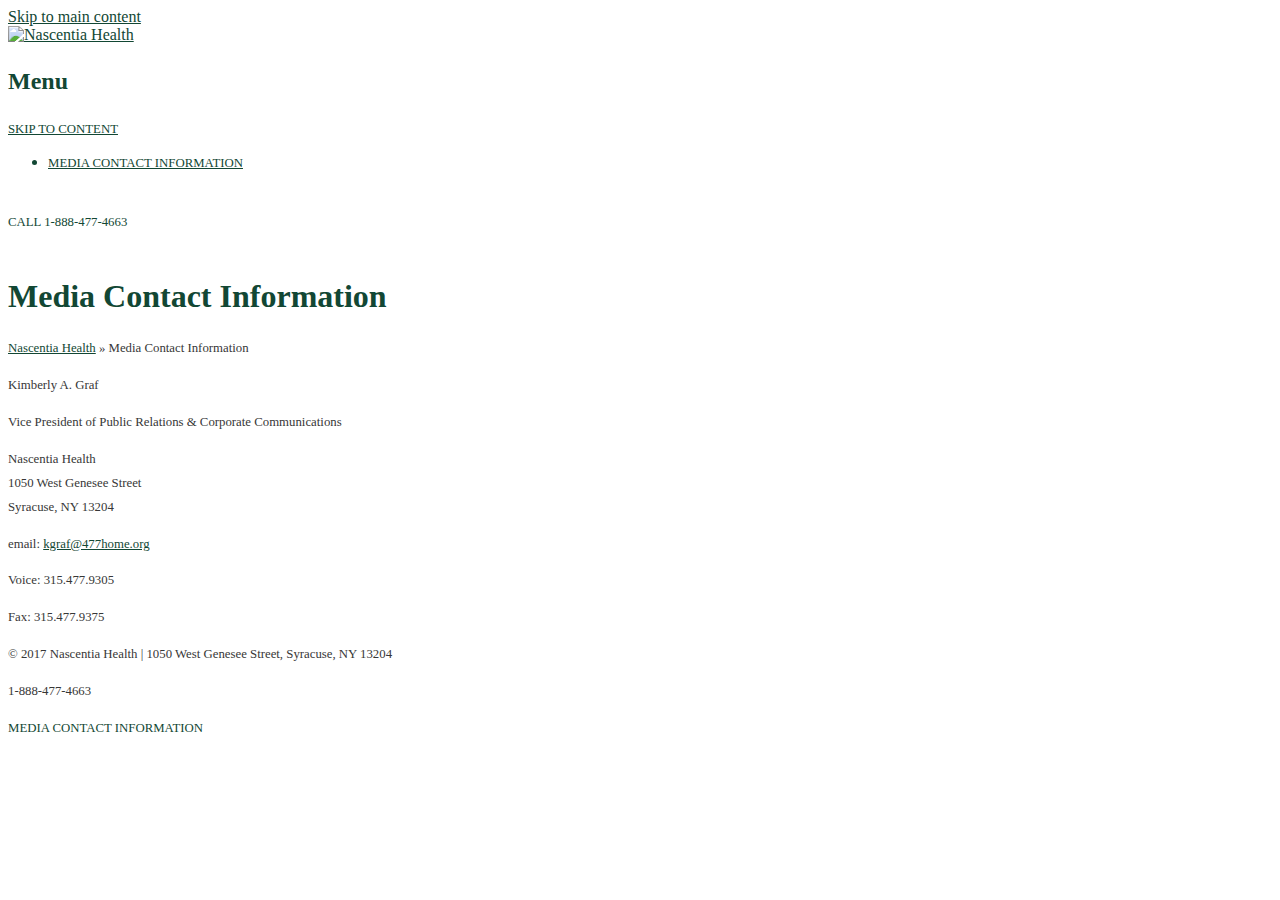
==== media-contact-information/index.html @ ab9d1222 "base site" ====
<!doctype html>
<!-- paulirish.com/2008/conditional-stylesheets-vs-css-hacks-answer-neither/ -->
<!--[if lt IE 7]> <html class="no-js lt-ie9 lt-ie8 lt-ie7" lang="en-US" prefix="og: http://ogp.me/ns#"> <![endif]-->
<!--[if IE 7]>    <html class="no-js lt-ie9 lt-ie8" lang="en-US" prefix="og: http://ogp.me/ns#"> <![endif]-->
<!--[if IE 8]>    <html class="no-js lt-ie9" lang="en-US" prefix="og: http://ogp.me/ns#"> <![endif]-->
<!-- Consider adding a manifest.appcache: h5bp.com/d/Offline -->
<!--[if gt IE 8]><!--> <html class="no-js" lang="en-US" prefix="og: http://ogp.me/ns#"> <!--<![endif]-->

<head>
	<meta charset="UTF-8" />
	<!-- Always force latest IE rendering engine (even in intranet) & Chrome Frame -->
	<meta http-equiv="X-UA-Compatible" content="IE=edge,chrome=1">

	<meta http-equiv="cleartype" content="on">

	<!-- Responsive and mobile friendly stuff -->
	<meta name="HandheldFriendly" content="True">
	<meta name="MobileOptimized" content="320">
	<meta name="viewport" content="width=device-width, initial-scale=1">

	<link rel="profile" href="http://gmpg.org/xfn/11" />
	<link rel="pingback" href="https://www.nascentiahealth.org/xmlrpc.php" />

	<title>Media Contact Information - Nascentia Health</title>

<!-- This site is optimized with the Yoast SEO plugin v4.9 - https://yoast.com/wordpress/plugins/seo/ -->
<meta name="robots" content="noindex,follow"/>
<link rel="canonical" href="https://www.nascentiahealth.org/media-contact-information/" />
<meta property="og:locale" content="en_US" />
<meta property="og:type" content="article" />
<meta property="og:title" content="Media Contact Information - Nascentia Health" />
<meta property="og:description" content="Kimberly A. Graf Vice President of Public Relations &#038; Corporate Communications Nascentia Health 1050 West Genesee Street Syracuse, NY 13204 email: kgraf@477home.org Voice: 315.477.9305 Fax: 315.477.9375" />
<meta property="og:url" content="https://www.nascentiahealth.org/media-contact-information/" />
<meta property="og:site_name" content="Nascentia Health" />
<meta name="twitter:card" content="summary" />
<meta name="twitter:description" content="Kimberly A. Graf Vice President of Public Relations &#038; Corporate Communications Nascentia Health 1050 West Genesee Street Syracuse, NY 13204 email: kgraf@477home.org Voice: 315.477.9305 Fax: 315.477.9375" />
<meta name="twitter:title" content="Media Contact Information - Nascentia Health" />
<!-- / Yoast SEO plugin. -->

<link rel='dns-prefetch' href='//use.typekit.net' />
<link rel='dns-prefetch' href='//fonts.googleapis.com' />
<link rel='dns-prefetch' href='//s.w.org' />
<link rel="alternate" type="application/rss+xml" title="Nascentia Health &raquo; Feed" href="https://www.nascentiahealth.org/feed/" />
<link rel="alternate" type="application/rss+xml" title="Nascentia Health &raquo; Comments Feed" href="https://www.nascentiahealth.org/comments/feed/" />
		<script type="text/javascript">
			window._wpemojiSettings = {"baseUrl":"https:\/\/s.w.org\/images\/core\/emoji\/2.3\/72x72\/","ext":".png","svgUrl":"https:\/\/s.w.org\/images\/core\/emoji\/2.3\/svg\/","svgExt":".svg","source":{"concatemoji":"https:\/\/www.nascentiahealth.org\/wp-includes\/js\/wp-emoji-release.min.js?ver=4.8"}};
			!function(a,b,c){function d(a){var b,c,d,e,f=String.fromCharCode;if(!k||!k.fillText)return!1;switch(k.clearRect(0,0,j.width,j.height),k.textBaseline="top",k.font="600 32px Arial",a){case"flag":return k.fillText(f(55356,56826,55356,56819),0,0),b=j.toDataURL(),k.clearRect(0,0,j.width,j.height),k.fillText(f(55356,56826,8203,55356,56819),0,0),c=j.toDataURL(),b===c&&(k.clearRect(0,0,j.width,j.height),k.fillText(f(55356,57332,56128,56423,56128,56418,56128,56421,56128,56430,56128,56423,56128,56447),0,0),b=j.toDataURL(),k.clearRect(0,0,j.width,j.height),k.fillText(f(55356,57332,8203,56128,56423,8203,56128,56418,8203,56128,56421,8203,56128,56430,8203,56128,56423,8203,56128,56447),0,0),c=j.toDataURL(),b!==c);case"emoji4":return k.fillText(f(55358,56794,8205,9794,65039),0,0),d=j.toDataURL(),k.clearRect(0,0,j.width,j.height),k.fillText(f(55358,56794,8203,9794,65039),0,0),e=j.toDataURL(),d!==e}return!1}function e(a){var c=b.createElement("script");c.src=a,c.defer=c.type="text/javascript",b.getElementsByTagName("head")[0].appendChild(c)}var f,g,h,i,j=b.createElement("canvas"),k=j.getContext&&j.getContext("2d");for(i=Array("flag","emoji4"),c.supports={everything:!0,everythingExceptFlag:!0},h=0;h<i.length;h++)c.supports[i[h]]=d(i[h]),c.supports.everything=c.supports.everything&&c.supports[i[h]],"flag"!==i[h]&&(c.supports.everythingExceptFlag=c.supports.everythingExceptFlag&&c.supports[i[h]]);c.supports.everythingExceptFlag=c.supports.everythingExceptFlag&&!c.supports.flag,c.DOMReady=!1,c.readyCallback=function(){c.DOMReady=!0},c.supports.everything||(g=function(){c.readyCallback()},b.addEventListener?(b.addEventListener("DOMContentLoaded",g,!1),a.addEventListener("load",g,!1)):(a.attachEvent("onload",g),b.attachEvent("onreadystatechange",function(){"complete"===b.readyState&&c.readyCallback()})),f=c.source||{},f.concatemoji?e(f.concatemoji):f.wpemoji&&f.twemoji&&(e(f.twemoji),e(f.wpemoji)))}(window,document,window._wpemojiSettings);
		</script>
		<style type="text/css">
img.wp-smiley,
img.emoji {
	display: inline !important;
	border: none !important;
	box-shadow: none !important;
	height: 1em !important;
	width: 1em !important;
	margin: 0 .07em !important;
	vertical-align: -0.1em !important;
	background: none !important;
	padding: 0 !important;
}
</style>
<link rel='stylesheet' id='normalize-css'  href='https://www.nascentiahealth.org/wp-content/themes/sitepoint-base-mpw/css/normalize.css?ver=4.1.1' type='text/css' media='all' />
<link rel='stylesheet' id='fontawesome-css'  href='https://www.nascentiahealth.org/wp-content/themes/sitepoint-base-mpw/css/font-awesome.min.css?ver=4.6.3' type='text/css' media='all' />
<link rel='stylesheet' id='unsemanticgrid-css'  href='https://www.nascentiahealth.org/wp-content/themes/sitepoint-base-mpw/css/unsemantic.css?ver=1.0.0' type='text/css' media='all' />
<link rel='stylesheet' id='sitepoint-fonts-css'  href='//fonts.googleapis.com/css?family=Open+Sans:400,400i,700,700i|Dosis:700&#038;subset=latin' type='text/css' media='all' />
<link rel='stylesheet' id='sitepoint-base-parent-style-css'  href='https://www.nascentiahealth.org/wp-content/themes/sitepoint-base-mpw/style.css?ver=4.8' type='text/css' media='all' />
<link rel='stylesheet' id='sitepoint-base-style-css'  href='https://www.nascentiahealth.org/wp-content/themes/nacscentia-landing/style.css?ver=1.0.1498163728' type='text/css' media='all' />

<!-- Begin Custom CSS -->
<style type="text/css" id="cusomtimzer-mods-css">
.primary{color:#7a9c3e;}.primary-section{background-color:#7a9c3e;}.secondary{color:;}.secondary-section{background-color:;}.site-header,.nav-holder,#headercontainer{background-color:;}.nav-collapse,.nav-collapse ul,.navigation_container,.main-navigation ul ul{background-color:#ffffff;}.site-footer,#footercontainer{background-color:#ffffff;}.site-header{color:#124734;}.nav-collapse a,.main-navigation a,.nav-container a,.nav-collapse a:visited,.main-navigation a:visited,.nav-container a:visited,.main-small-navigation a,.main-small-navigation a:visited,.main-navigation ul ul a{color:#124734;}.nav-collapse a:hover,.main-navigation a:hover,.nav-container a:hover,.nav-collapse a:focus,.nav-collapse a:active,.main-navigation a:focus,.main-navigation a:active,.nav-container a:focus,.nav-container a:active,.main-small-navigation a:hover,.main-small-navigation a:focus,.main-small-navigation a:active,.main-navigation ul ul :hover > a,.main-navigation ul ul a:hover,.main-navigation .current-menu-item > a,.main-navigation .current_page_item > a,.main-navigation li:hover > a,.main-small-navigation a:visited:hover,.main-navigation li:visited:hover > a{color:#124734;}.nav-toggle,a.nav-toggle,.nav-container .nav-toggle,.nav-container a.nav-toggle,.menu-toggle{color:#124734;border-color:#124734;}.nav-toggle:hover,a.nav-toggle:hover,.nav-container .nav-toggle:hover,.nav-container a.nav-toggle:hover,.menu-toggle:hover,.menu-toggle.toggled-on{color:#124734;border-color:#124734;}.site-footer,#footercontainer,#subfootercontainer,#subfootercontainer a{color:#373737;}body{color:#373737;font-size:16px;font-size:1rem;}.highlight{color:#7a9c3e;}h1,h2,h3,h4,h5,h6{color:#124734;}a,a:visited{color:#124734;}a:hover,a:focus,a:active{color:#124734;}.border,.border-right,.border-left,.border-top,.border-bottom{border-color:#959595;}.button,.btn,input[type="submit"]{background-color:#7a9c3e;}.button,.btn,.button:visited,.btn:visited,input[type="submit"]{color:#ffffff;border-color:#7a9c3e;}.button a,.btn a,input[type="submit"]{color:#ffffff;border-color:#7a9c3e;}.button:hover,.btn:hover,input[type="submit"]:hover{background-color:#7a9c3e;border-color:#7a9c3e;color:#ffffff;}.button:hover a,.btn:hover a,input[type="submit"]:hover{color:#ffffff;border-color:#7a9c3e;}.nav-collapse a,.main-navigation a{font-size:18px;font-size:1.125rem;}h1{font-size:32px;font-size:2rem;}h2{font-size:28px;font-size:1.75rem;}h3{font-size:24px;font-size:1.5rem;}h4{font-size:20px;font-size:1.25rem;}
</style>
<!-- End Custom CSS -->
<script type='text/javascript' src='https://www.nascentiahealth.org/wp-includes/js/jquery/jquery.js?ver=1.12.4'></script>
<script type='text/javascript' src='https://www.nascentiahealth.org/wp-includes/js/jquery/jquery-migrate.min.js?ver=1.4.1'></script>
<script type='text/javascript' src='https://www.nascentiahealth.org/wp-content/themes/nacscentia-landing/js/nacentia.js?ver=4.8'></script>
<link rel='https://api.w.org/' href='https://www.nascentiahealth.org/wp-json/' />
<link rel="EditURI" type="application/rsd+xml" title="RSD" href="https://www.nascentiahealth.org/xmlrpc.php?rsd" />
<link rel="wlwmanifest" type="application/wlwmanifest+xml" href="https://www.nascentiahealth.org/wp-includes/wlwmanifest.xml" /> 
<meta name="generator" content="WordPress 4.8" />
<link rel='shortlink' href='https://www.nascentiahealth.org/?p=11' />
<link rel="alternate" type="application/json+oembed" href="https://www.nascentiahealth.org/wp-json/oembed/1.0/embed?url=https%3A%2F%2Fhttps://www.nascentiahealth.org%2Fmedia-contact-information%2F" />
<link rel="alternate" type="text/xml+oembed" href="https://www.nascentiahealth.org/wp-json/oembed/1.0/embed?url=https%3A%2F%2Fhttps://www.nascentiahealth.org%2Fmedia-contact-information%2F&#038;format=xml" />
		<style type="text/css">.recentcomments a{display:inline !important;padding:0 !important;margin:0 !important;}</style>
				<style type="text/css" id="wp-custom-css">
			/*
You can add your own CSS here.

Click the help icon above to learn more.
*/



.nav-collapse a, .main-navigation a {
	font-size:0.8rem;
	text-transform:uppercase;
	}

.header-right-outer {
	text-transform:uppercase;
	font-size:0.9rem;
	padding:10px 0;
	}



.hero-text {
	font-size:34px;
	line-height:44px;
	font-family:'filson-pro', sans-serif;
	}

.button {
	padding: 16px 28px 14px;
	border-radius:12px;
	font-family:'filson-pro', sans-serif;
	}

h2 {
	font-family:'filson-pro', sans-serif;
	font-weight:100;
	}

p.coming-soon-text {
	font-size:0.8rem;
	color:#124734;
	margin-top:20px;
}

div.logo-columns{
	margin-top:80px;
	}

#letter h2 {
	margin:40px 80px;
	font-size:30px;
	line-height:42px;
	}

p {
	font-size:0.8rem;
	line-height:1.5rem;
	}



.signature-name{
	font-size:0.8rem;
	line-height:1.5rem;
	}

#letter .content-width {
	max-width:950px;
	}

.copyright-link {
	text-transform:uppercase;
	text-decoration:none;
	}


@media screen and (max-width:900px) {

	#letter h2 {
	font-size:24px;
	line-height:32px;
	margin:40px 20px;
	}

}		</style>
	</head>

<body class="page-template page-template-templates page-template-template-full-width page-template-templatestemplate-full-width-php page page-id-11 wp-custom-logo">

<div id="wrapper" class="hfeed site">

	<div class="visuallyhidden skip-link"><a href="#primary">Skip to main content</a></div>
 	<div id="headercontainer">

		<header id="masthead" class="grid-container site-header" role="banner">
							<div class="mobile-grid-100 grid-30 tablet-grid-30 site-title">
											<a href="https://www.nascentiahealth.org/" class="custom-logo-link" rel="home" itemprop="url"><img width="417" height="174" src="https://www.nascentiahealth.org/wp-content/uploads/2017/06/Nascentia-Logo.png" class="custom-logo" alt="Nascentia Health" itemprop="logo" srcset="https://www.nascentiahealth.org/wp-content/uploads/2017/06/Nascentia-Logo.png 417w, https://www.nascentiahealth.org/wp-content/uploads/2017/06/Nascentia-Logo-300x125.png 300w" sizes="(max-width: 417px) 100vw, 417px" /></a>			</div> <!-- /.grid-40.site-title -->
							<div class="mobile-grid-100 grid-70 tablet-grid-70 site-nav">
							<nav id="site-navigation" class="main-navigation" role="navigation">
					<h3 class="menu-toggle assistive-text"><i class="fa nav-icon"></i>Menu</h3>
					<div class="assistive-text skip-link"><a href="#content" title="Skip to content">Skip to content</a></div>
						<div class="navigation_container"><ul id="menu-main-nav" class="navigation nav-menu"><li id="menu-item-13" class="menu-item menu-item-type-post_type menu-item-object-page current-menu-item page_item page-item-11 current_page_item menu-item-13"><a href="https://www.nascentiahealth.org/media-contact-information/">Media Contact Information</a></li>
</ul></div>				</nav> <!-- /.site-navigation.main-navigation -->
									<div class="header-right-outer">
						<div id="text-4" class="header-right-widget widget_text">			<div class="textwidget"><p>Call 1-888-477-4663</p>
</div>
		</div>					</div>
										</div> <!-- /.grid-60 -->
									</header> <!-- /#masthead.grid-container.site-header -->

	</div> <!-- /#headercontainer -->


	
<div id="maincontentcontainer">
	<div id="primary" class="grid-container site-content" role="main">
		<div class="grid-100 content-container">

			
									
<article id="post-11" class="post-11 page type-page status-publish hentry">
			<header class="entry-header">
			<h1 class="entry-title">Media Contact Information</h1>


<p id="breadcrumbs"><span xmlns:v="http://rdf.data-vocabulary.org/#"><span typeof="v:Breadcrumb"><a href="https://www.nascentiahealth.org/" rel="v:url" property="v:title">Nascentia Health</a> » <span class="breadcrumb_last">Media Contact Information</span></span></span></p>

					</header>
		<div class="entry-content">
		<p>Kimberly A. Graf</p>
<p>Vice President of Public Relations &#038; Corporate Communications</p>
<p>Nascentia Health<br />
1050 West Genesee Street<br />
Syracuse, NY  13204</p>
<p>email: <a href="mailto:kgraf@477home.org">kgraf@477home.org</a></p>
<p>Voice: 315.477.9305</p>
<p>Fax: 315.477.9375</p>
			</div><!-- /.entry-content -->
	<footer class="entry-meta">
			</footer><!-- /.entry-meta -->
</article><!-- /#post -->
				
			
		</div> <!-- /.grid-100 -->
	</div><!-- /#primary.grid-container.site-content -->
</div> <!-- /#maincontentcontainer -->


		<div id="prefootercontainer">

		

	</div> <!-- /.footercontainer -->
	<div id="footercontainer">

		
	<footer class="site-footer grid-container" role="contentinfo">
						<div class="grid-33 tablet-grid-33 mobile-grid-100 footer-section-1">
					<div class="widget-area" role="complementary">
						<aside id="text-2" class="widget widget_text">			<div class="textwidget"><p><span class="footer-block">© 2017 Nascentia Health</span> <span class="footer-divider">| </span><span class="footer-block">1050 West Genesee Street, Syracuse, NY 13204</span></p>
</div>
		</aside>					</div>
				</div> <!-- /.grid-33 tablet-grid-33 mobile-grid-100 -->
							<div class="grid-33 tablet-grid-33 mobile-grid-100 footer-section-2">
					<div class="widget-area" role="complementary">
						<aside id="text-6" class="widget widget_text">			<div class="textwidget"><p>1-888-477-4663</p>
</div>
		</aside>					</div>
				</div> <!-- /.grid-33 tablet-grid-33 mobile-grid-100 -->
							<div class="grid-33 tablet-grid-33 mobile-grid-100 footer-section-3">
					<div class="widget-area" role="complementary">
						<aside id="text-3" class="widget widget_text">			<div class="textwidget"><p><a class="copyright-link" href="https://www.nascentiahealth.org/media-contact-information/">Media Contact Information</a></p>
</div>
		</aside>					</div>
				</div> <!-- /.grid-33 tablet-grid-33 mobile-grid-100 -->
				</footer> <!-- /.site-footer.grid-container -->


	</div> <!-- /.footercontainer -->
		<div id="subfootercontainer">
			<div class="grid-container">
				<div class="grid-100">
					
				</div> <!-- /.grid-100 -->
			</div> <!-- /.grid-container.smallprint -->
		</div>

</div> <!-- /.#wrapper.hfeed.site -->

<script type='text/javascript' src='https://use.typekit.net/apf1gvn.js'></script>
<script type='text/javascript'>
try{Typekit.load({ async: true });}catch(e){}
</script>
<script type='text/javascript' src='https://www.nascentiahealth.org/wp-includes/js/wp-embed.min.js?ver=4.8'></script>
</body>

</html>
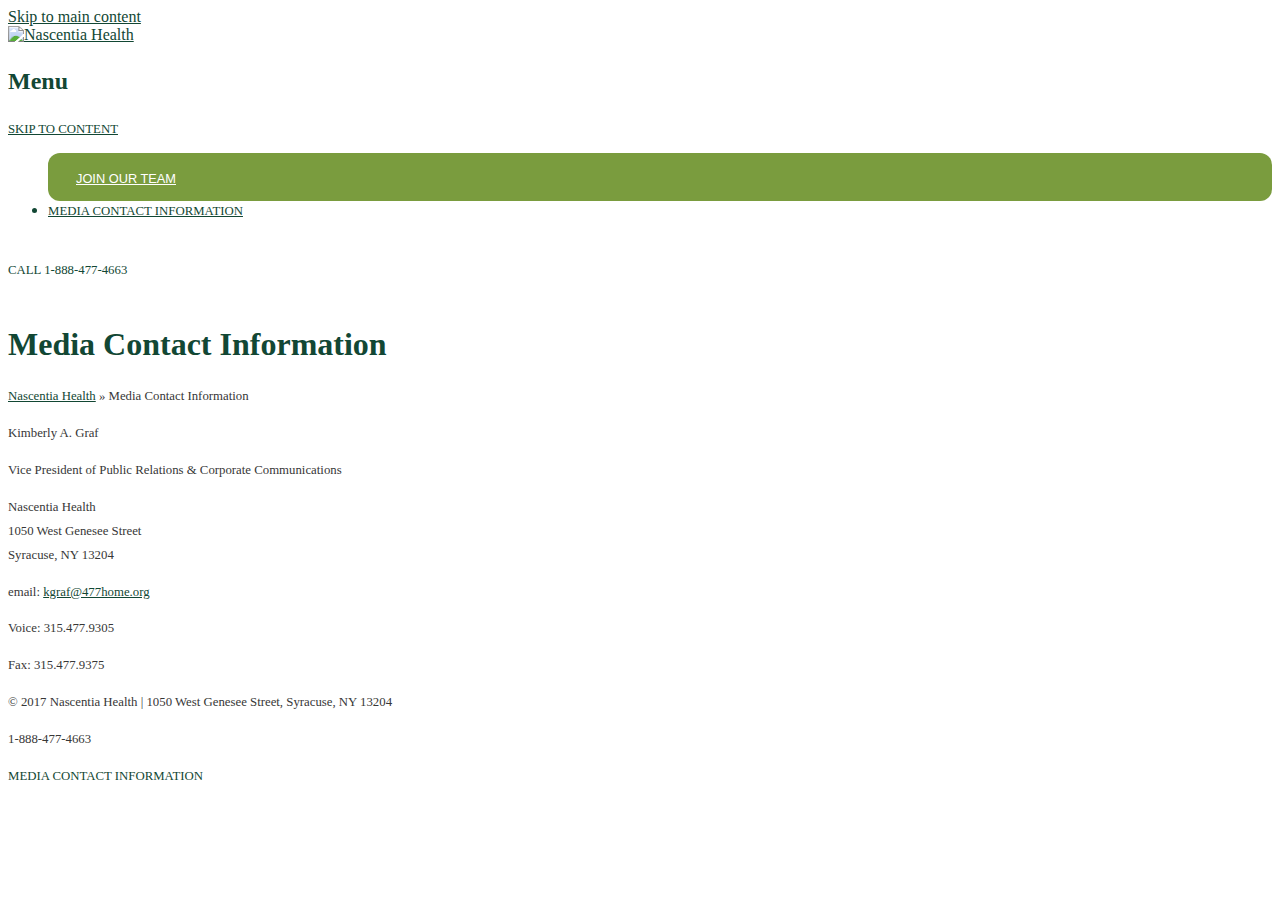
==== commit 475f740c: "Update site" ====
--- a/media-contact-information/index.html
+++ b/media-contact-information/index.html
@@ -43,7 +43,7 @@
 <link rel="alternate" type="application/rss+xml" title="Nascentia Health &raquo; Feed" href="https://www.nascentiahealth.org/feed/" />
 <link rel="alternate" type="application/rss+xml" title="Nascentia Health &raquo; Comments Feed" href="https://www.nascentiahealth.org/comments/feed/" />
 		<script type="text/javascript">
-			window._wpemojiSettings = {"baseUrl":"https:\/\/s.w.org\/images\/core\/emoji\/2.3\/72x72\/","ext":".png","svgUrl":"https:\/\/s.w.org\/images\/core\/emoji\/2.3\/svg\/","svgExt":".svg","source":{"concatemoji":"https:\/\/www.nascentiahealth.org\/wp-includes\/js\/wp-emoji-release.min.js?ver=4.8"}};
+			window._wpemojiSettings = {"baseUrl":"https:\/\/s.w.org\/images\/core\/emoji\/2.3\/72x72\/","ext":".png","svgUrl":"https:\/\/s.w.org\/images\/core\/emoji\/2.3\/svg\/","svgExt":".svg","source":{"concatemoji":"https:\/\/www.nascentiahealth.org\/wp-includes\/js\/wp-emoji-release.min.js?ver=4.8.1"}};
 			!function(a,b,c){function d(a){var b,c,d,e,f=String.fromCharCode;if(!k||!k.fillText)return!1;switch(k.clearRect(0,0,j.width,j.height),k.textBaseline="top",k.font="600 32px Arial",a){case"flag":return k.fillText(f(55356,56826,55356,56819),0,0),b=j.toDataURL(),k.clearRect(0,0,j.width,j.height),k.fillText(f(55356,56826,8203,55356,56819),0,0),c=j.toDataURL(),b===c&&(k.clearRect(0,0,j.width,j.height),k.fillText(f(55356,57332,56128,56423,56128,56418,56128,56421,56128,56430,56128,56423,56128,56447),0,0),b=j.toDataURL(),k.clearRect(0,0,j.width,j.height),k.fillText(f(55356,57332,8203,56128,56423,8203,56128,56418,8203,56128,56421,8203,56128,56430,8203,56128,56423,8203,56128,56447),0,0),c=j.toDataURL(),b!==c);case"emoji4":return k.fillText(f(55358,56794,8205,9794,65039),0,0),d=j.toDataURL(),k.clearRect(0,0,j.width,j.height),k.fillText(f(55358,56794,8203,9794,65039),0,0),e=j.toDataURL(),d!==e}return!1}function e(a){var c=b.createElement("script");c.src=a,c.defer=c.type="text/javascript",b.getElementsByTagName("head")[0].appendChild(c)}var f,g,h,i,j=b.createElement("canvas"),k=j.getContext&&j.getContext("2d");for(i=Array("flag","emoji4"),c.supports={everything:!0,everythingExceptFlag:!0},h=0;h<i.length;h++)c.supports[i[h]]=d(i[h]),c.supports.everything=c.supports.everything&&c.supports[i[h]],"flag"!==i[h]&&(c.supports.everythingExceptFlag=c.supports.everythingExceptFlag&&c.supports[i[h]]);c.supports.everythingExceptFlag=c.supports.everythingExceptFlag&&!c.supports.flag,c.DOMReady=!1,c.readyCallback=function(){c.DOMReady=!0},c.supports.everything||(g=function(){c.readyCallback()},b.addEventListener?(b.addEventListener("DOMContentLoaded",g,!1),a.addEventListener("load",g,!1)):(a.attachEvent("onload",g),b.attachEvent("onreadystatechange",function(){"complete"===b.readyState&&c.readyCallback()})),f=c.source||{},f.concatemoji?e(f.concatemoji):f.wpemoji&&f.twemoji&&(e(f.twemoji),e(f.wpemoji)))}(window,document,window._wpemojiSettings);
 		</script>
 		<style type="text/css">
@@ -64,7 +64,7 @@
 <link rel='stylesheet' id='fontawesome-css'  href='https://www.nascentiahealth.org/wp-content/themes/sitepoint-base-mpw/css/font-awesome.min.css?ver=4.6.3' type='text/css' media='all' />
 <link rel='stylesheet' id='unsemanticgrid-css'  href='https://www.nascentiahealth.org/wp-content/themes/sitepoint-base-mpw/css/unsemantic.css?ver=1.0.0' type='text/css' media='all' />
 <link rel='stylesheet' id='sitepoint-fonts-css'  href='//fonts.googleapis.com/css?family=Open+Sans:400,400i,700,700i|Dosis:700&#038;subset=latin' type='text/css' media='all' />
-<link rel='stylesheet' id='sitepoint-base-parent-style-css'  href='https://www.nascentiahealth.org/wp-content/themes/sitepoint-base-mpw/style.css?ver=4.8' type='text/css' media='all' />
+<link rel='stylesheet' id='sitepoint-base-parent-style-css'  href='https://www.nascentiahealth.org/wp-content/themes/sitepoint-base-mpw/style.css?ver=4.8.1' type='text/css' media='all' />
 <link rel='stylesheet' id='sitepoint-base-style-css'  href='https://www.nascentiahealth.org/wp-content/themes/nacscentia-landing/style.css?ver=1.0.1498163728' type='text/css' media='all' />
 
 <!-- Begin Custom CSS -->
@@ -74,14 +74,14 @@
 <!-- End Custom CSS -->
 <script type='text/javascript' src='https://www.nascentiahealth.org/wp-includes/js/jquery/jquery.js?ver=1.12.4'></script>
 <script type='text/javascript' src='https://www.nascentiahealth.org/wp-includes/js/jquery/jquery-migrate.min.js?ver=1.4.1'></script>
-<script type='text/javascript' src='https://www.nascentiahealth.org/wp-content/themes/nacscentia-landing/js/nacentia.js?ver=4.8'></script>
+<script type='text/javascript' src='https://www.nascentiahealth.org/wp-content/themes/nacscentia-landing/js/nacentia.js?ver=4.8.1'></script>
 <link rel='https://api.w.org/' href='https://www.nascentiahealth.org/wp-json/' />
 <link rel="EditURI" type="application/rsd+xml" title="RSD" href="https://www.nascentiahealth.org/xmlrpc.php?rsd" />
 <link rel="wlwmanifest" type="application/wlwmanifest+xml" href="https://www.nascentiahealth.org/wp-includes/wlwmanifest.xml" /> 
-<meta name="generator" content="WordPress 4.8" />
+<meta name="generator" content="WordPress 4.8.1" />
 <link rel='shortlink' href='https://www.nascentiahealth.org/?p=11' />
-<link rel="alternate" type="application/json+oembed" href="https://www.nascentiahealth.org/wp-json/oembed/1.0/embed?url=https%3A%2F%2Fhttps://www.nascentiahealth.org%2Fmedia-contact-information%2F" />
-<link rel="alternate" type="text/xml+oembed" href="https://www.nascentiahealth.org/wp-json/oembed/1.0/embed?url=https%3A%2F%2Fhttps://www.nascentiahealth.org%2Fmedia-contact-information%2F&#038;format=xml" />
+<link rel="alternate" type="application/json+oembed" href="https://www.nascentiahealth.org/wp-json/oembed/1.0/embed?url=http%3A%2F%2Fhttps://www.nascentiahealth.org%2Fmedia-contact-information%2F" />
+<link rel="alternate" type="text/xml+oembed" href="https://www.nascentiahealth.org/wp-json/oembed/1.0/embed?url=http%3A%2F%2Fhttps://www.nascentiahealth.org%2Fmedia-contact-information%2F&#038;format=xml" />
 		<style type="text/css">.recentcomments a{display:inline !important;padding:0 !important;margin:0 !important;}</style>
 				<style type="text/css" id="wp-custom-css">
 			/*
@@ -185,7 +185,8 @@
 							<nav id="site-navigation" class="main-navigation" role="navigation">
 					<h3 class="menu-toggle assistive-text"><i class="fa nav-icon"></i>Menu</h3>
 					<div class="assistive-text skip-link"><a href="#content" title="Skip to content">Skip to content</a></div>
-						<div class="navigation_container"><ul id="menu-main-nav" class="navigation nav-menu"><li id="menu-item-13" class="menu-item menu-item-type-post_type menu-item-object-page current-menu-item page_item page-item-11 current_page_item menu-item-13"><a href="https://www.nascentiahealth.org/media-contact-information/">Media Contact Information</a></li>
+						<div class="navigation_container"><ul id="menu-main-nav" class="navigation nav-menu"><li id="menu-item-173" class="button hero-button menu-item menu-item-type-post_type menu-item-object-page menu-item-173"><a href="https://www.nascentiahealth.org/careers/">Join Our Team</a></li>
+<li id="menu-item-13" class="menu-item menu-item-type-post_type menu-item-object-page current-menu-item page_item page-item-11 current_page_item menu-item-13"><a href="https://www.nascentiahealth.org/media-contact-information/">Media Contact Information</a></li>
 </ul></div>				</nav> <!-- /.site-navigation.main-navigation -->
 									<div class="header-right-outer">
 						<div id="text-4" class="header-right-widget widget_text">			<div class="textwidget"><p>Call 1-888-477-4663</p>
@@ -277,7 +278,7 @@
 <script type='text/javascript'>
 try{Typekit.load({ async: true });}catch(e){}
 </script>
-<script type='text/javascript' src='https://www.nascentiahealth.org/wp-includes/js/wp-embed.min.js?ver=4.8'></script>
+<script type='text/javascript' src='https://www.nascentiahealth.org/wp-includes/js/wp-embed.min.js?ver=4.8.1'></script>
 </body>
 
 </html>
